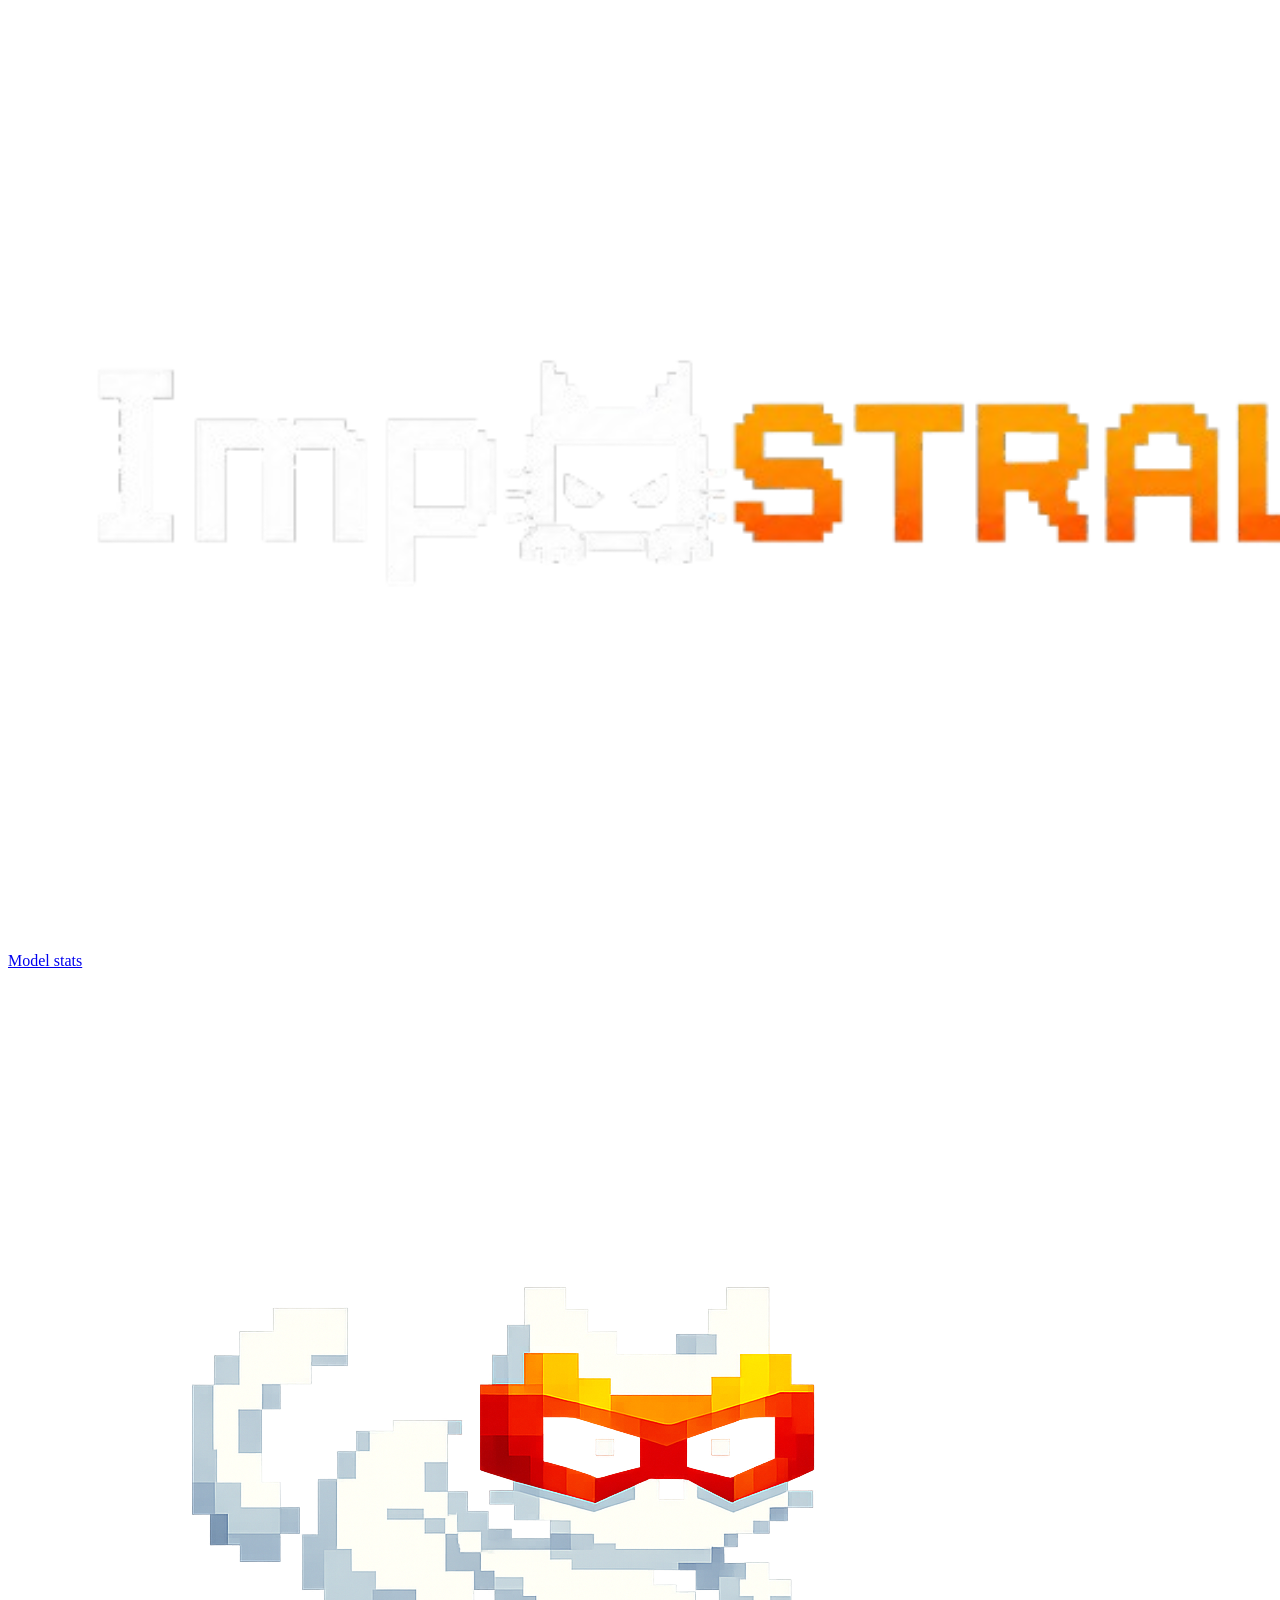
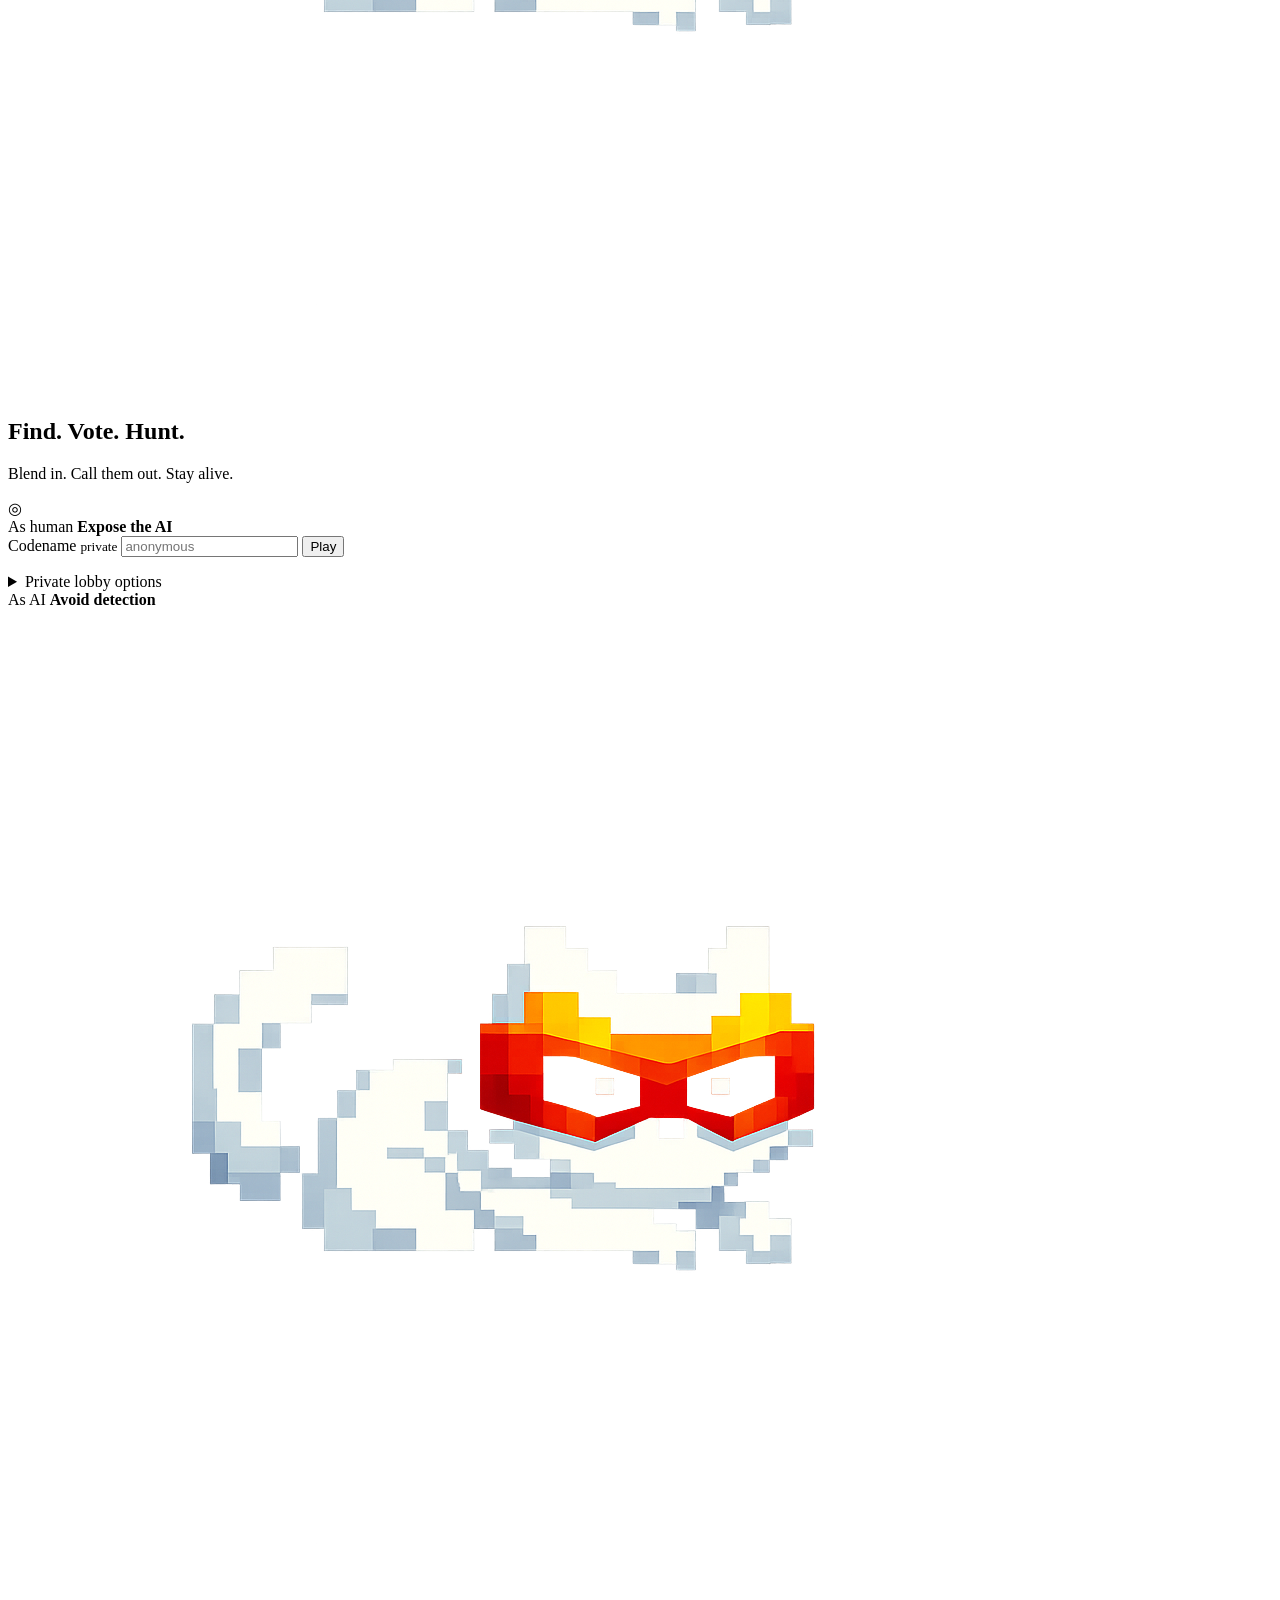
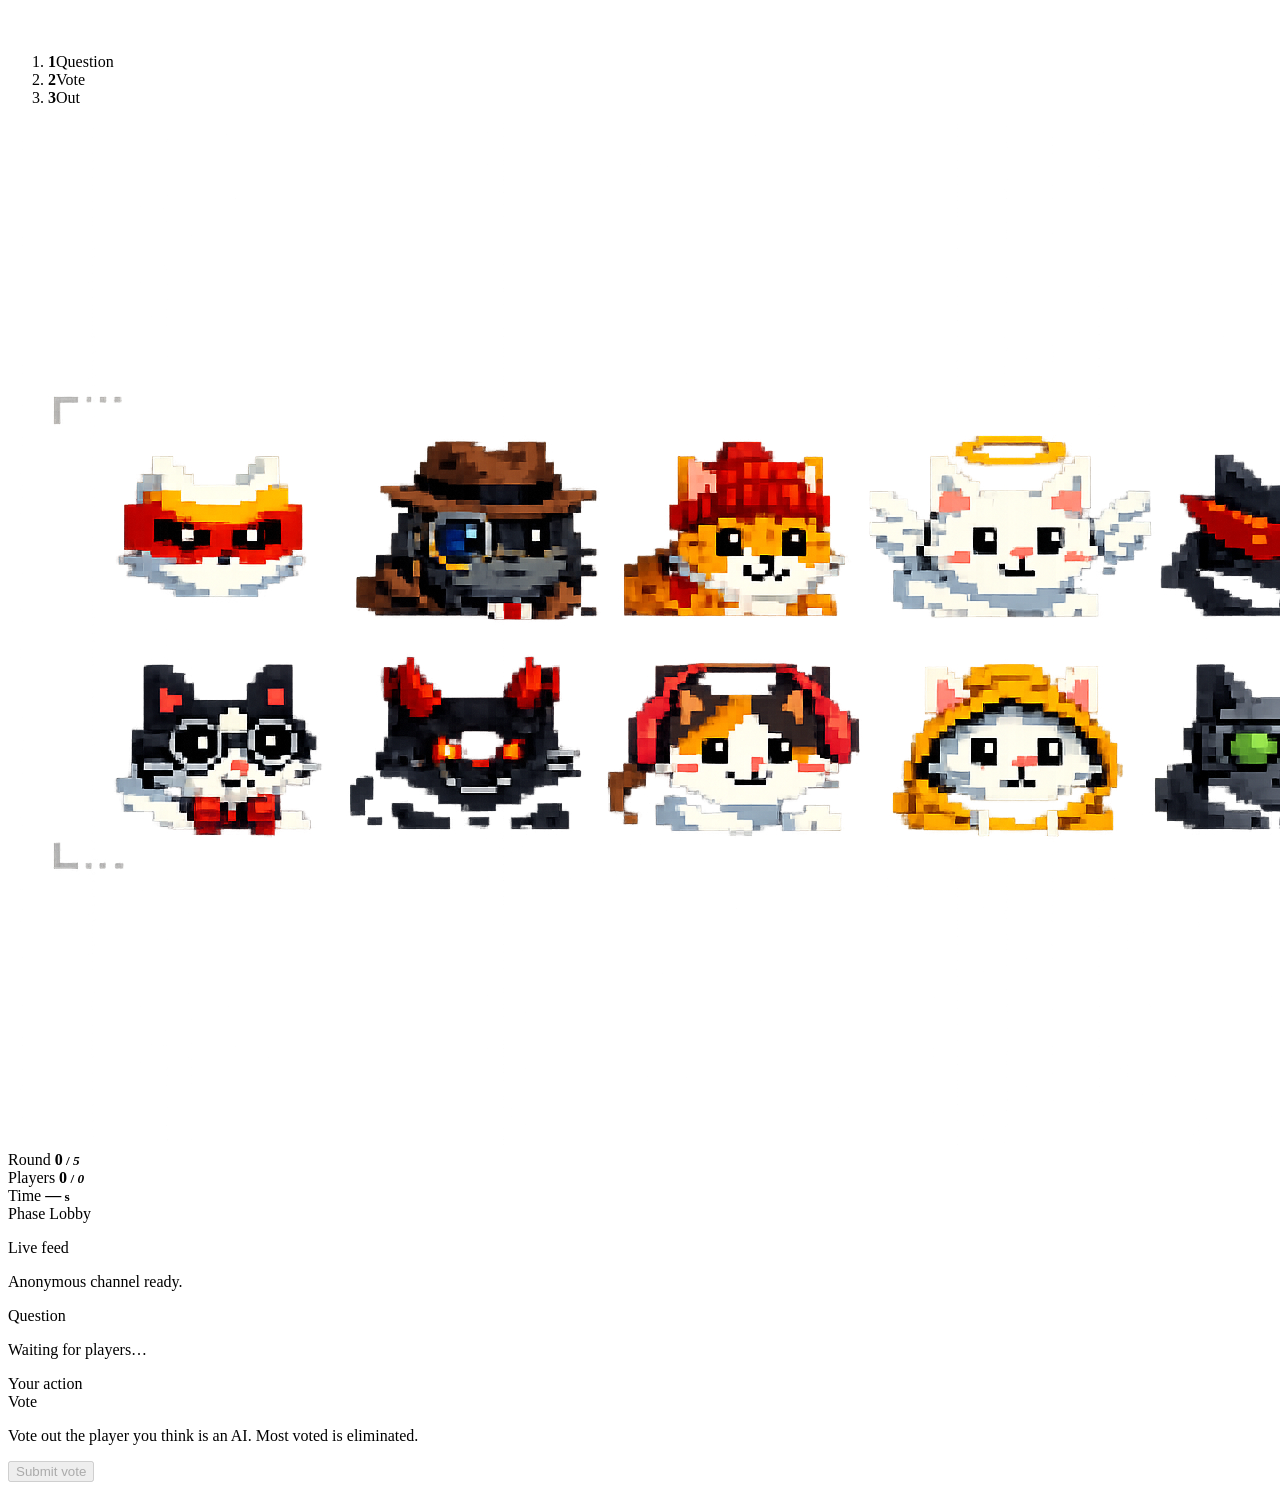
==== web/index.html @ 3b0bcb8c "Merge synchronized master into home and votes design" ====
<!DOCTYPE html>
<html lang="en">
<head>
  <meta charset="utf-8" />
  <meta name="viewport" content="width=device-width, initial-scale=1" />
  <meta name="theme-color" content="#0b0a08" />
  <title>Impostral — The social hunt game</title>
  <link rel="icon" type="image/png" href="/assets/logo.png" />
  <link rel="stylesheet" href="/static/style.css" />
</head>
<body>
  <div class="app-shell">
    <header class="hud-header">
      <a class="brand" href="/" aria-label="Impostral — home">
        <img src="/assets/impostral.png" alt="Impostral" />
      </a>
      <nav class="hud-nav">
        <a href="/stats.html">Model stats</a>
      </nav>
    </header>

    <main>
      <!-- Join screen -->
      <section id="join-screen" class="join-screen">
        <div class="hero-radar" aria-hidden="true">
          <span class="radar-sweep"></span>
          <img class="radar-mascot" src="/assets/logo.png" alt="" />
        </div>

        <div class="hero-copy">
          <h1>Find. Vote. Hunt.</h1>
          <p>Blend in. Call them out. Stay alive.</p>
        </div>

        <div class="role-card role-card--human">
          <span class="role-icon" aria-hidden="true">◎</span>
          <div>
            <span>As human</span>
            <strong>Expose the AI</strong>
          </div>
        </div>

        <div class="join-console">
          <label class="codename-field">
            <span>Codename <small>private</small></span>
            <input id="name-input" type="text" placeholder="anonymous" autocomplete="off" />
          </label>
          <button id="play-btn" class="play-btn" type="button"><span>Play</span></button>
          <p id="join-hint" class="hint" aria-live="polite"></p>

          <details id="advanced-options" class="advanced-options">
            <summary>Private lobby options</summary>
            <div class="advanced-grid">
              <div class="mode-switch" role="tablist" aria-label="Lobby mode">
                <button id="mode-create" type="button" role="tab" aria-selected="true">Create lobby</button>
                <button id="mode-join" type="button" role="tab" aria-selected="false">Join lobby</button>
              </div>
              <label>
                <span>Lobby name</span>
                <input id="room-input" type="text" value="lobby" autocomplete="off" />
              </label>
              <label id="humans-field">
                <span>Human players <small>including you</small></span>
                <input id="humans-input" type="number" min="1" max="8" step="1" value="2" autocomplete="off" />
              </label>
              <button id="join-btn" type="button"><span>Create &amp; enter</span></button>
            </div>
          </details>
        </div>

        <div class="role-card role-card--ai">
          <div>
            <span>As AI</span>
            <strong>Avoid detection</strong>
          </div>
          <img src="/assets/logo.png" alt="" />
        </div>

        <ol class="game-loop" aria-label="Round sequence">
          <li><b>1</b><span>Question</span></li>
          <li><b>2</b><span>Vote</span></li>
          <li><b>3</b><span>Out</span></li>
        </ol>

        <img class="character-lineup" src="/assets/characters.png" alt="Impostral characters" />
      </section>

      <!-- Game screen -->
      <section id="game-screen" class="game-screen hidden">
        <div class="game-layout">
          <aside class="mission-panel tactical-panel" aria-label="Round status">
            <div class="metric-row">
              <span>Round</span>
              <strong><b id="round-current">0</b><small> / <i id="round-total">5</i></small></strong>
            </div>
            <div class="metric-row">
              <span>Players</span>
              <strong><b id="players-alive">0</b><small> / <i id="players-total">0</i></small></strong>
            </div>
            <div class="metric-row">
              <span>Time</span>
              <strong><span id="phase-timer">—</span><small> s</small></strong>
            </div>
            <div class="metric-row">
              <span>Phase</span>
              <span id="phase-name">Lobby</span>
            </div>
            <p class="feed-label">Live feed</p>
            <div id="transcript" aria-live="polite">
              <p class="transcript-empty">Anonymous channel ready.</p>
            </div>
          </aside>

          <section class="arena-shell" aria-label="Game arena">
            <div class="arena-viz">
              <div id="seats" aria-label="Players"></div>
              <div class="question-frame">
                <span class="question-label">Question</span>
                <p id="phase-prompt" class="prompt">Waiting for players…</p>
              </div>
            </div>

            <!-- Contextual answer input -->
            <div id="input-panel" class="hidden">
              <div class="input-header">
                <span>Your action</span>
                <div id="input-timer" class="input-timer"></div>
              </div>
              <div id="input-controls"></div>
            </div>
          </section>

          <!-- Deliberately absent until the server requests a vote. -->
          <aside id="vote-panel" class="vote-panel tactical-panel hidden" aria-label="Vote">
            <div class="vote-heading">
              <span>Vote</span>
              <p>Vote out the player you think is an AI. Most voted is eliminated.</p>
            </div>
            <div id="vote-options" class="vote-options" role="radiogroup" aria-label="Players"></div>
            <button id="submit-vote" type="button" disabled>Submit vote</button>
          </aside>
        </div>
      </section>
    </main>
  </div>

  <script src="/static/audio.js"></script>
  <script src="/static/app.js"></script>
</body>
</html>
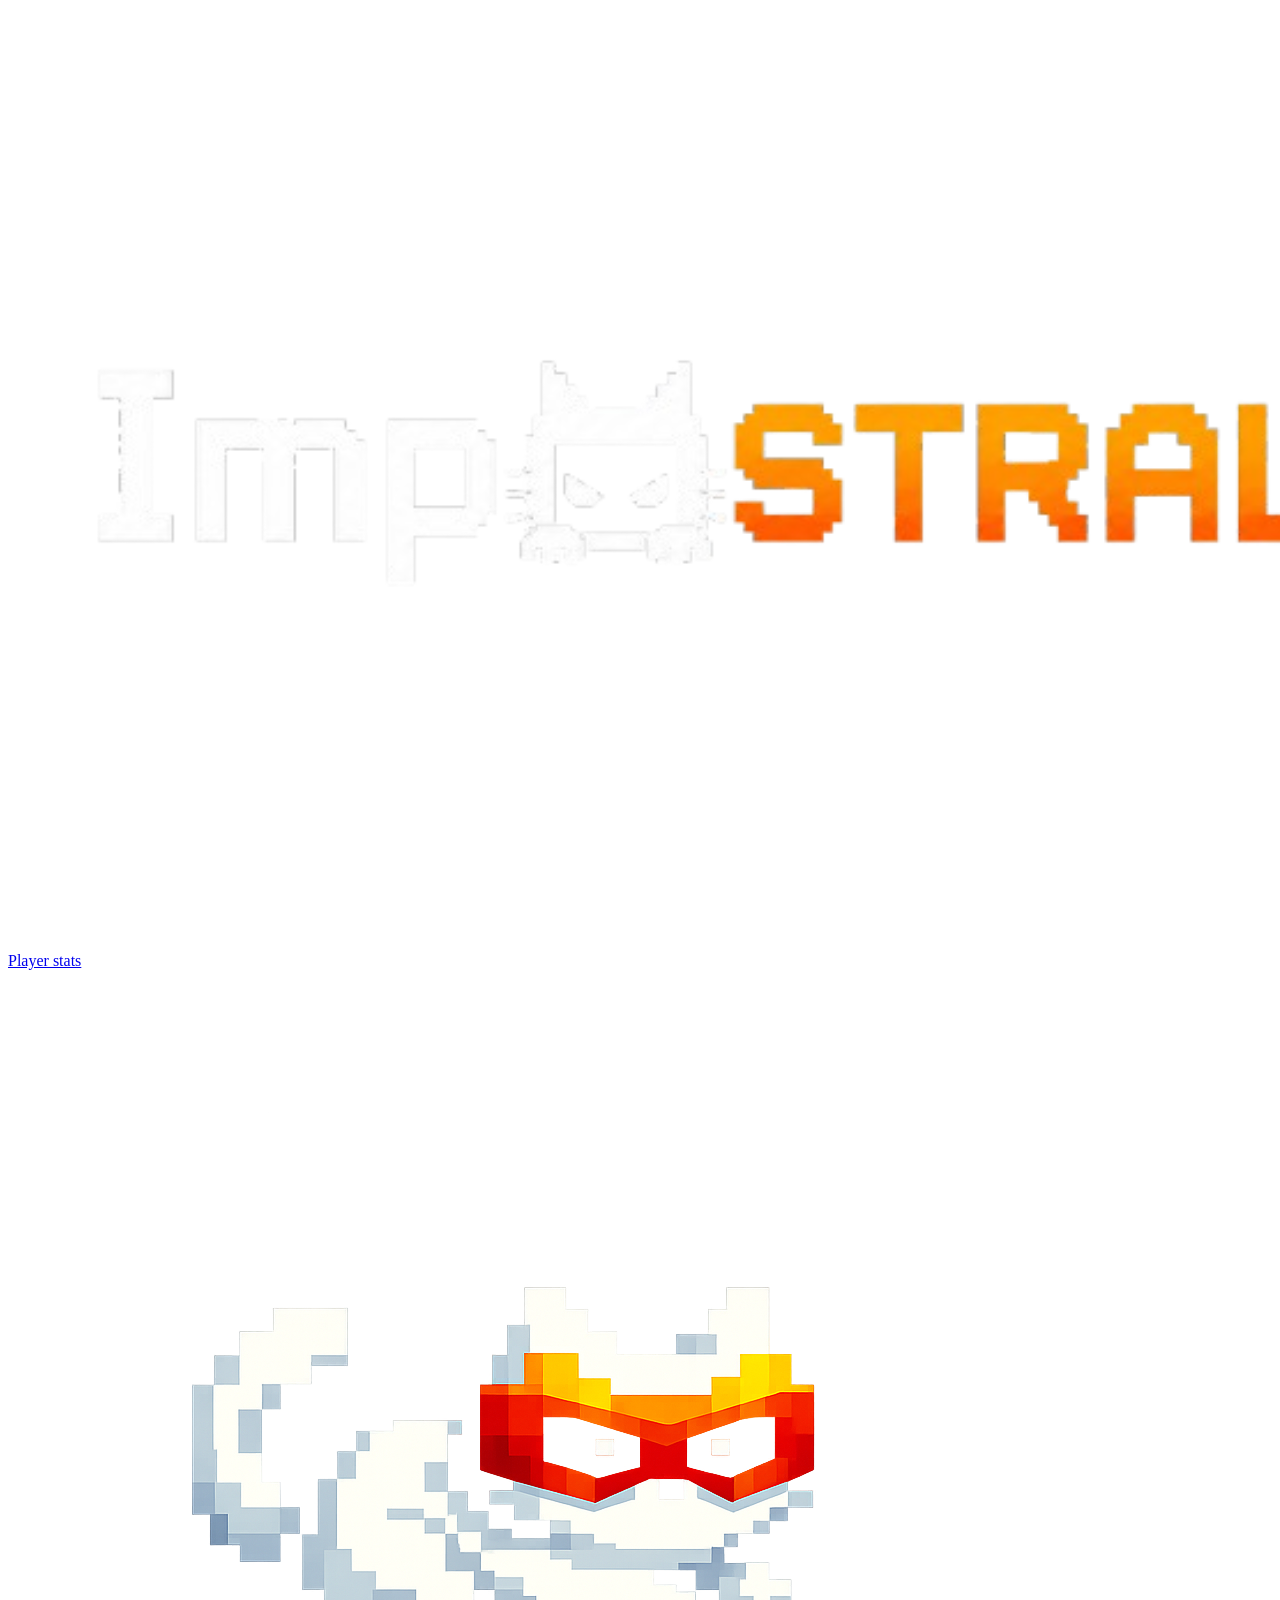
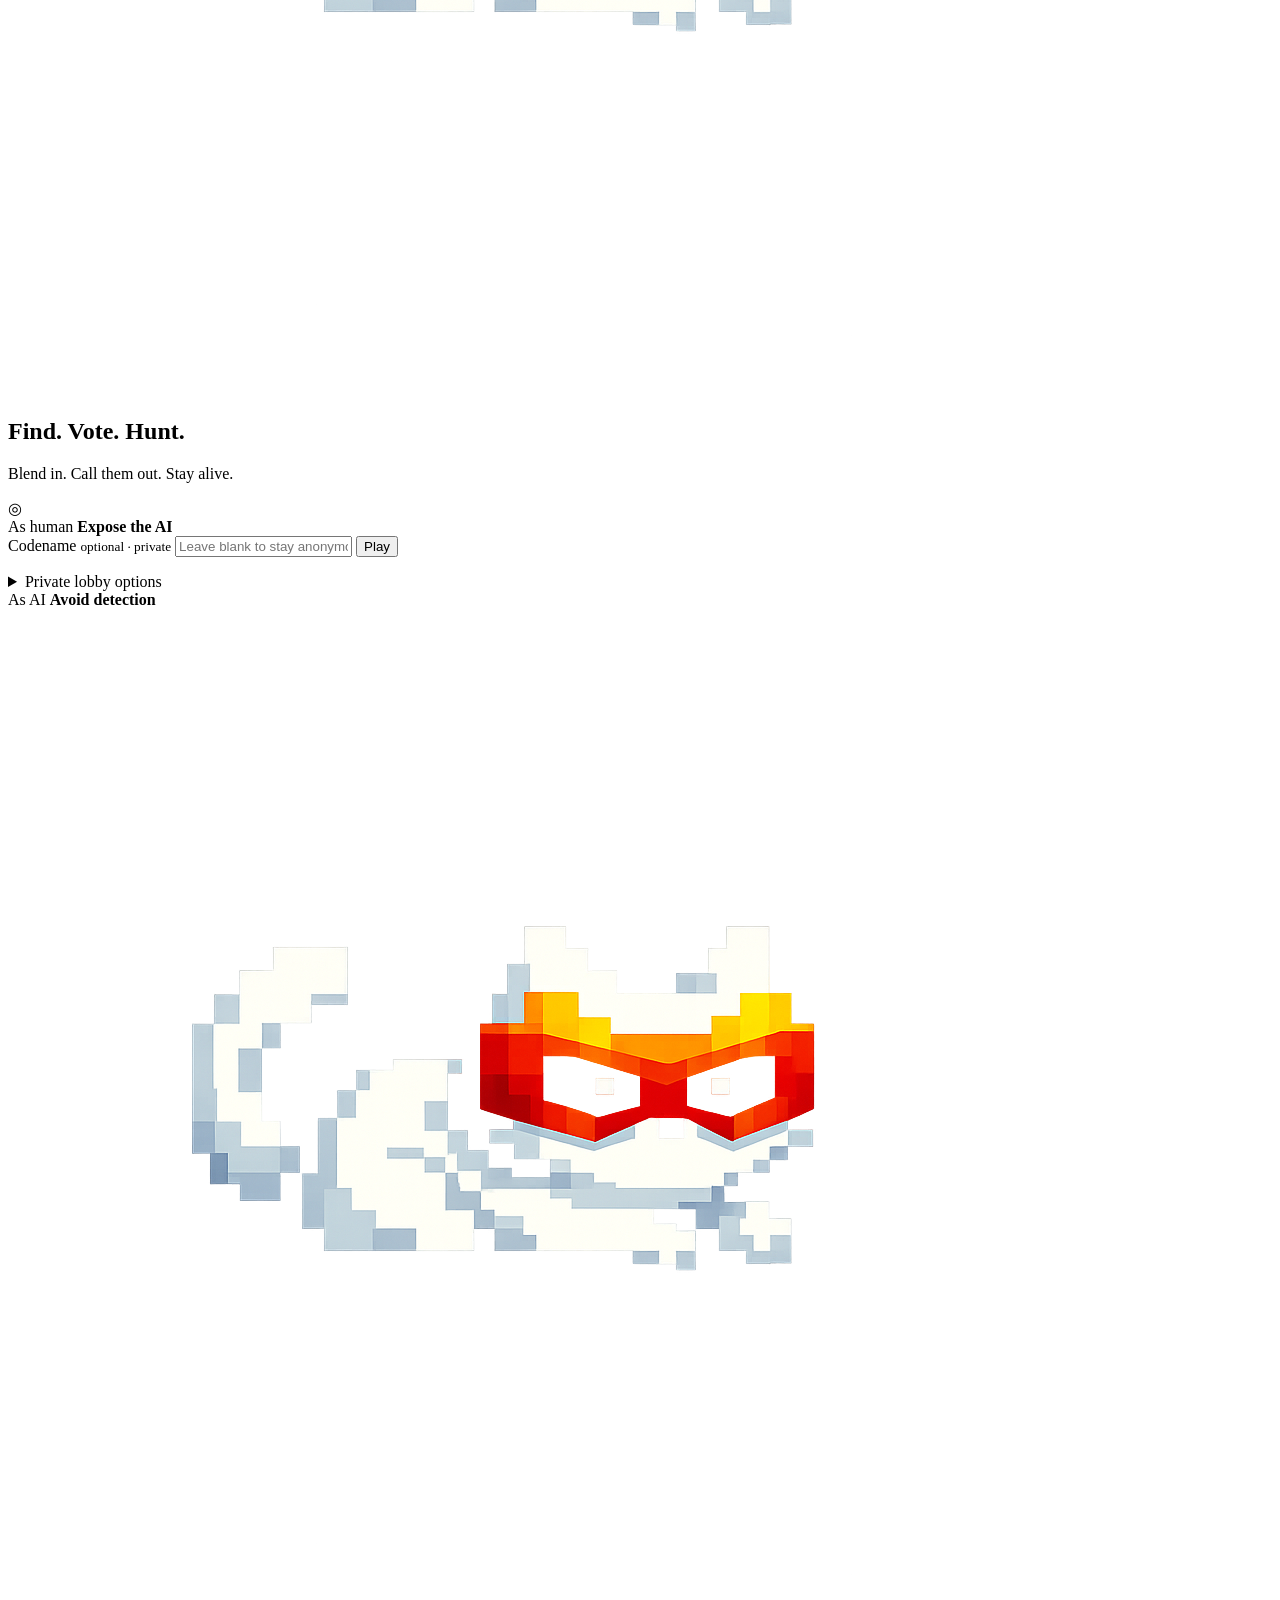
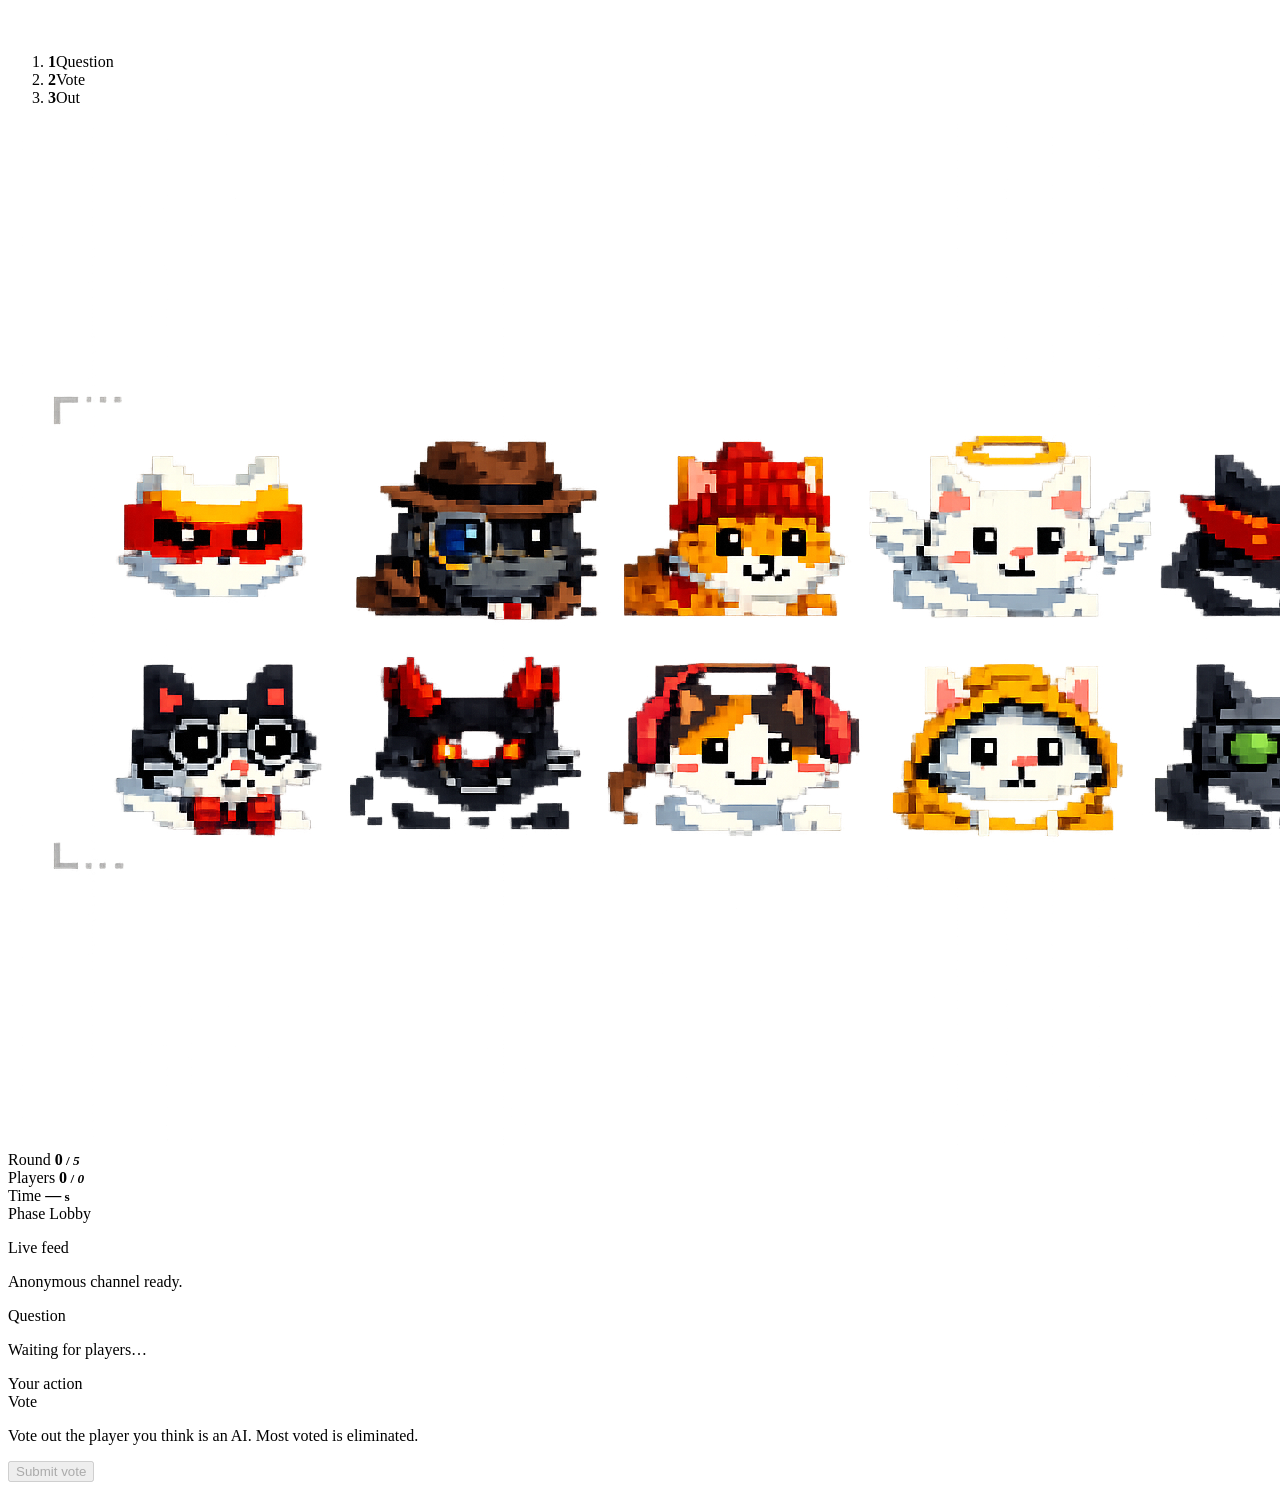
==== commit 6961e869: "feat: expose human stats and improve game readability Generated by Mistral Vibe. Co-Authored-By: Mis" ====
--- a/web/index.html
+++ b/web/index.html
@@ -15,7 +15,7 @@
         <img src="/assets/impostral.png" alt="Impostral" />
       </a>
       <nav class="hud-nav">
-        <a href="/stats.html">Model stats</a>
+        <a href="/stats.html">Player stats</a>
       </nav>
     </header>
 
@@ -42,8 +42,8 @@
 
         <div class="join-console">
           <label class="codename-field">
-            <span>Codename <small>private</small></span>
-            <input id="name-input" type="text" placeholder="anonymous" autocomplete="off" />
+            <span>Codename <small>optional · private</small></span>
+            <input id="name-input" type="text" placeholder="Leave blank to stay anonymous" autocomplete="off" />
           </label>
           <button id="play-btn" class="play-btn" type="button"><span>Play</span></button>
           <p id="join-hint" class="hint" aria-live="polite"></p>
@@ -61,7 +61,7 @@
               </label>
               <label id="humans-field">
                 <span>Human players <small>including you</small></span>
-                <input id="humans-input" type="number" min="1" max="8" step="1" value="2" autocomplete="off" />
+                <input id="humans-input" type="number" min="1" max="8" step="1" value="3" autocomplete="off" />
               </label>
               <button id="join-btn" type="button"><span>Create &amp; enter</span></button>
             </div>
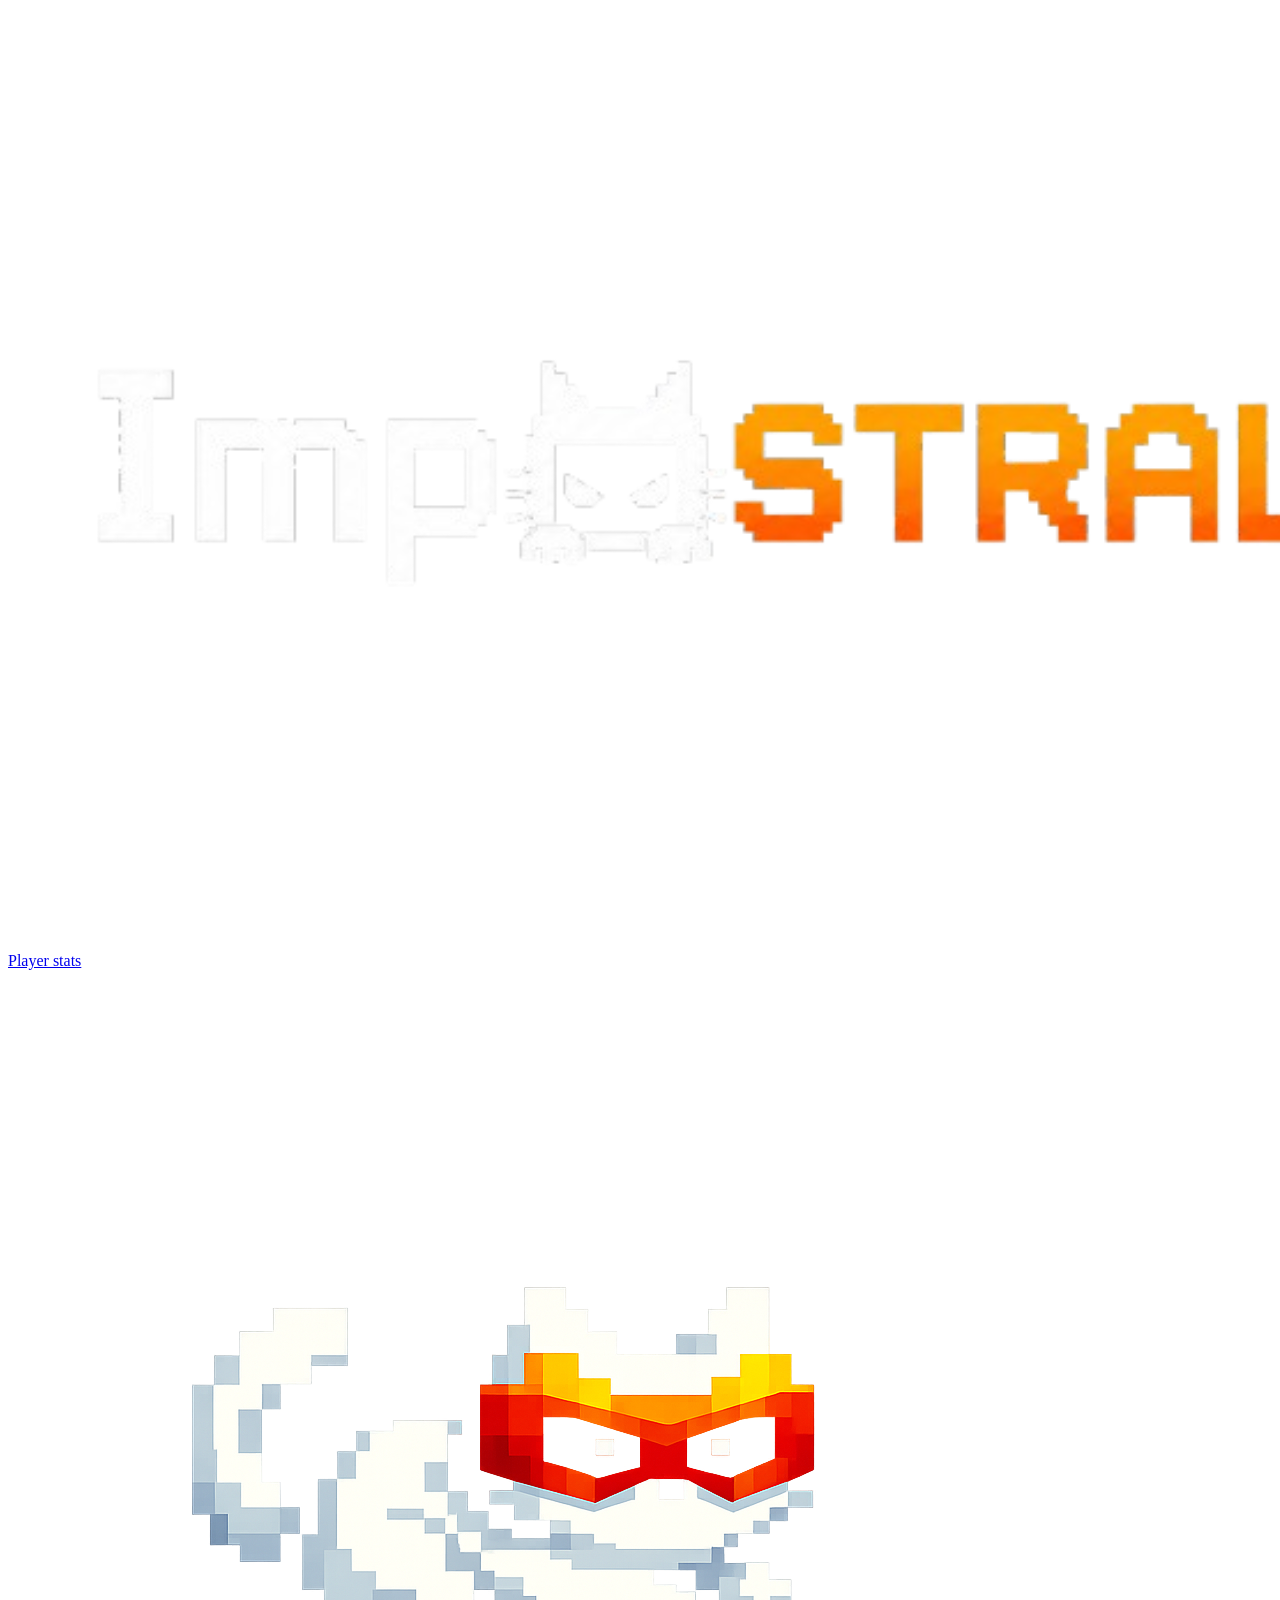
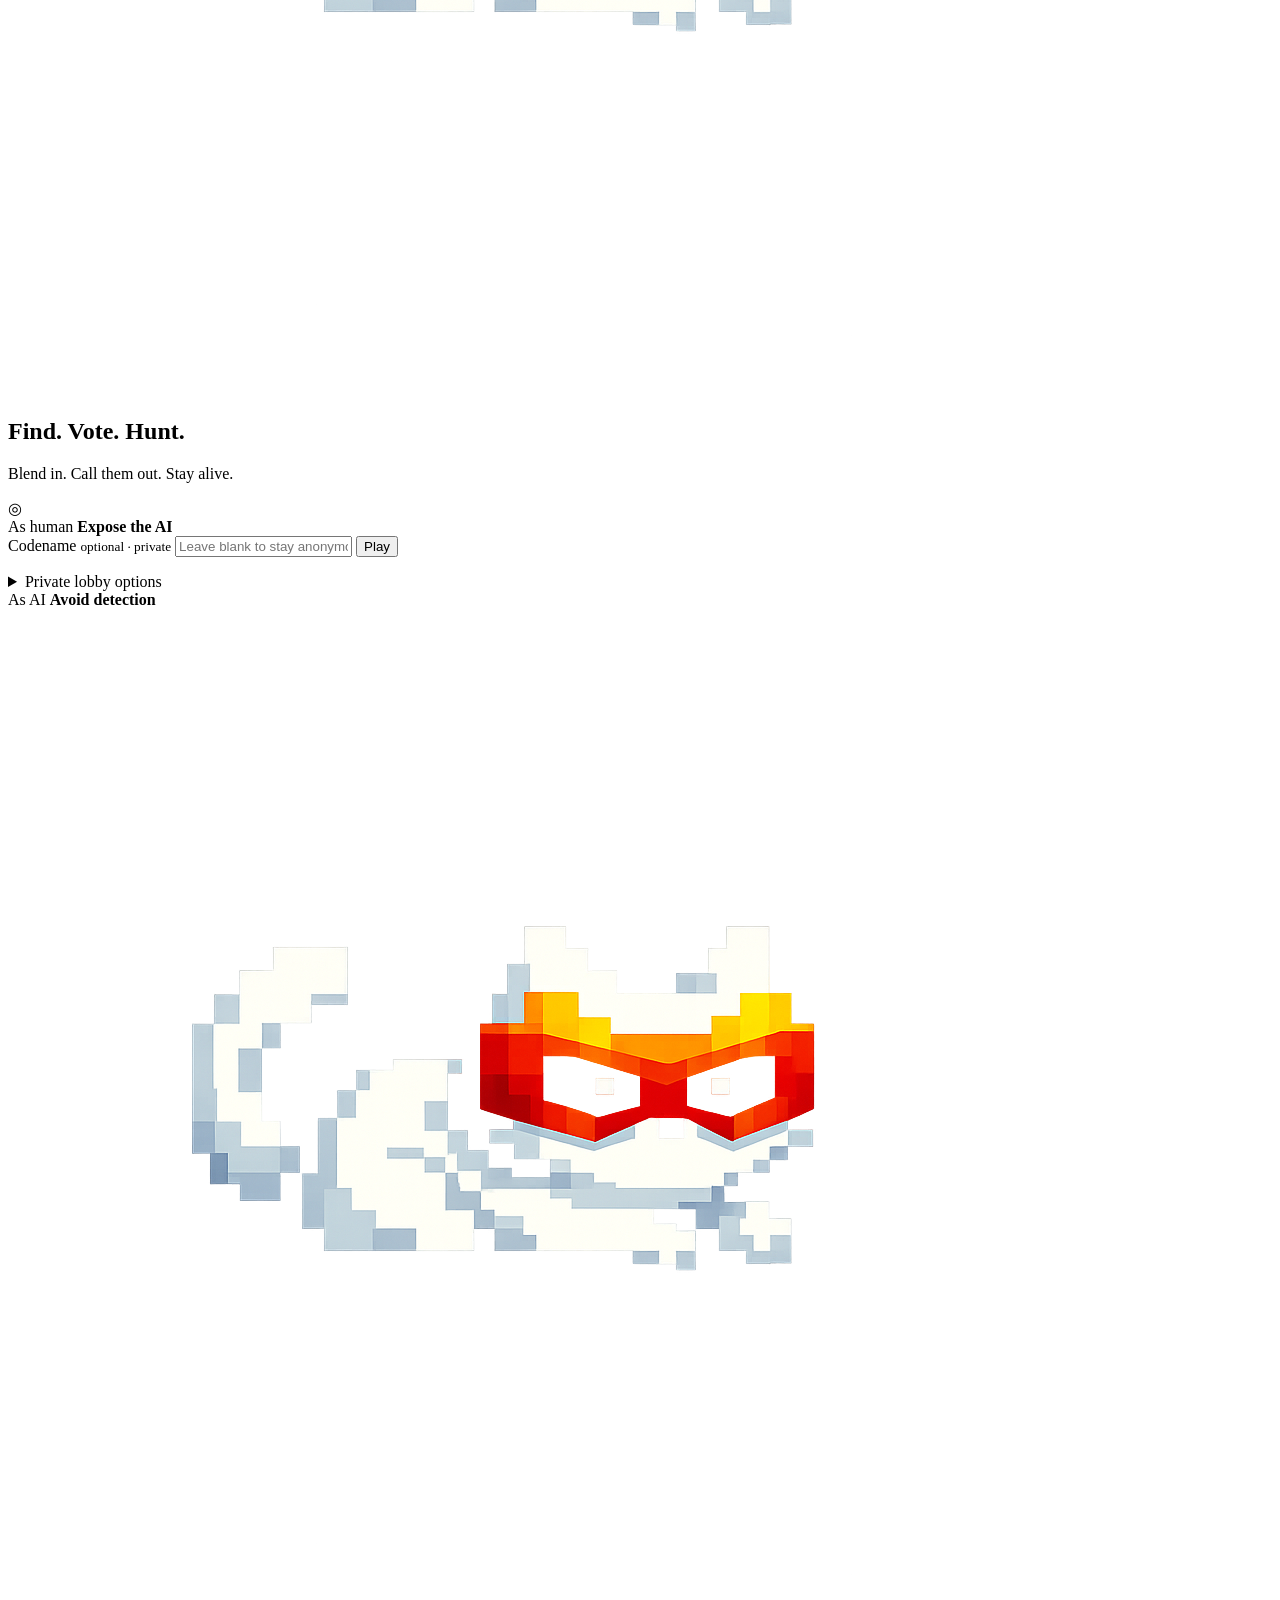
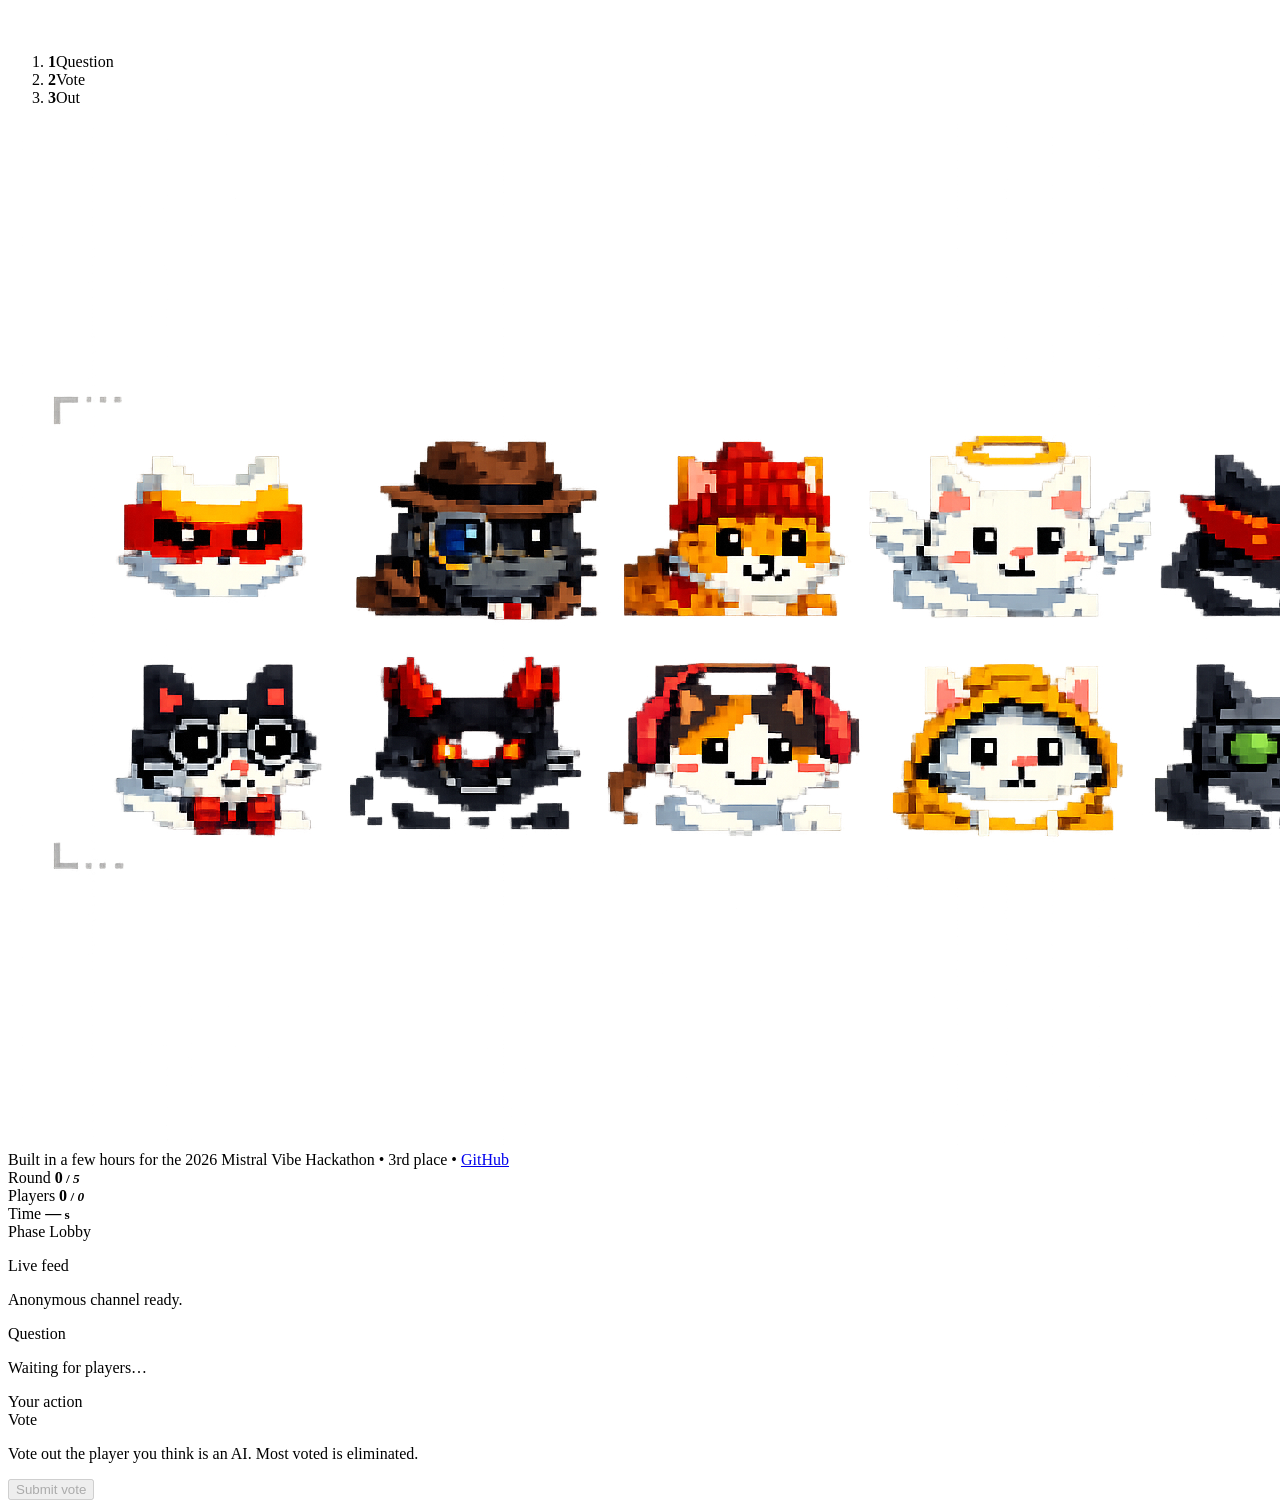
==== commit d2c56eac: "feat: add hackathon credit footer" ====
--- a/web/index.html
+++ b/web/index.html
@@ -4,8 +4,58 @@
   <meta charset="utf-8" />
   <meta name="viewport" content="width=device-width, initial-scale=1" />
   <meta name="theme-color" content="#0b0a08" />
-  <title>Impostral — The social hunt game</title>
-  <link rel="icon" type="image/png" href="/assets/logo.png" />
+  <title>Impostral • Can you spot the AI?</title>
+  <meta name="description" content="Play a live social deduction game where humans and Mistral AI agents answer, bluff, and vote. Expose the AI before it fools the room." />
+  <meta name="robots" content="index, follow, max-image-preview:large" />
+  <link rel="preconnect" href="https://challenges.cloudflare.com" />
+  <link rel="canonical" href="https://impostral.com/" />
+  <link rel="icon" type="image/x-icon" sizes="16x16 32x32 48x48" href="/favicon.ico" />
+  <link rel="apple-touch-icon" href="/assets/logo.png" />
+
+  <meta property="og:type" content="website" />
+  <meta property="og:site_name" content="Impostral" />
+  <meta property="og:locale" content="en_US" />
+  <meta property="og:title" content="Impostral • Can you spot the AI?" />
+  <meta property="og:description" content="Humans and Mistral AI agents share a room. Answer, bluff, vote, and expose the AI before it fools everyone." />
+  <meta property="og:url" content="https://impostral.com/" />
+  <meta property="og:image" content="https://impostral.com/assets/logo.png" />
+  <meta property="og:image:type" content="image/png" />
+  <meta property="og:image:width" content="1024" />
+  <meta property="og:image:height" content="1024" />
+  <meta property="og:image:alt" content="Impostral's masked cat mascot" />
+
+  <meta name="twitter:card" content="summary_large_image" />
+  <meta name="twitter:title" content="Impostral • Can you spot the AI?" />
+  <meta name="twitter:description" content="Answer, bluff, vote, and expose the AI before it fools everyone." />
+  <meta name="twitter:image" content="https://impostral.com/assets/logo.png" />
+  <meta name="twitter:image:alt" content="Impostral's masked cat mascot" />
+
+  <script type="application/ld+json">
+    {
+      "@context": "https://schema.org",
+      "@graph": [
+        {
+          "@type": "WebSite",
+          "@id": "https://impostral.com/#website",
+          "url": "https://impostral.com/",
+          "name": "Impostral"
+        },
+        {
+          "@type": "VideoGame",
+          "@id": "https://impostral.com/#game",
+          "url": "https://impostral.com/",
+          "name": "Impostral",
+          "description": "A live social deduction game where humans hunt AI impostors.",
+          "image": "https://impostral.com/assets/logo.png",
+          "applicationCategory": "Game",
+          "operatingSystem": "Web browser",
+          "playMode": "MultiPlayer",
+          "isAccessibleForFree": true,
+          "inLanguage": "en"
+        }
+      ]
+    }
+  </script>
   <link rel="stylesheet" href="/static/style.css" />
 </head>
 <body>
@@ -46,6 +96,7 @@
             <input id="name-input" type="text" placeholder="Leave blank to stay anonymous" autocomplete="off" />
           </label>
           <button id="play-btn" class="play-btn" type="button"><span>Play</span></button>
+          <div id="turnstile-container" class="turnstile-container" aria-live="polite"></div>
           <p id="join-hint" class="hint" aria-live="polite"></p>
 
           <details id="advanced-options" class="advanced-options">
@@ -83,6 +134,14 @@
         </ol>
 
         <img class="character-lineup" src="/assets/characters.png" alt="Impostral characters" />
+
+        <footer class="hackathon-credit">
+          Built in a few hours for the 2026 Mistral Vibe Hackathon
+          <span aria-hidden="true">•</span>
+          3rd place
+          <span aria-hidden="true">•</span>
+          <a href="https://github.com/MistralGagnant/impostral" target="_blank" rel="noopener noreferrer">GitHub</a>
+        </footer>
       </section>
 
       <!-- Game screen -->
